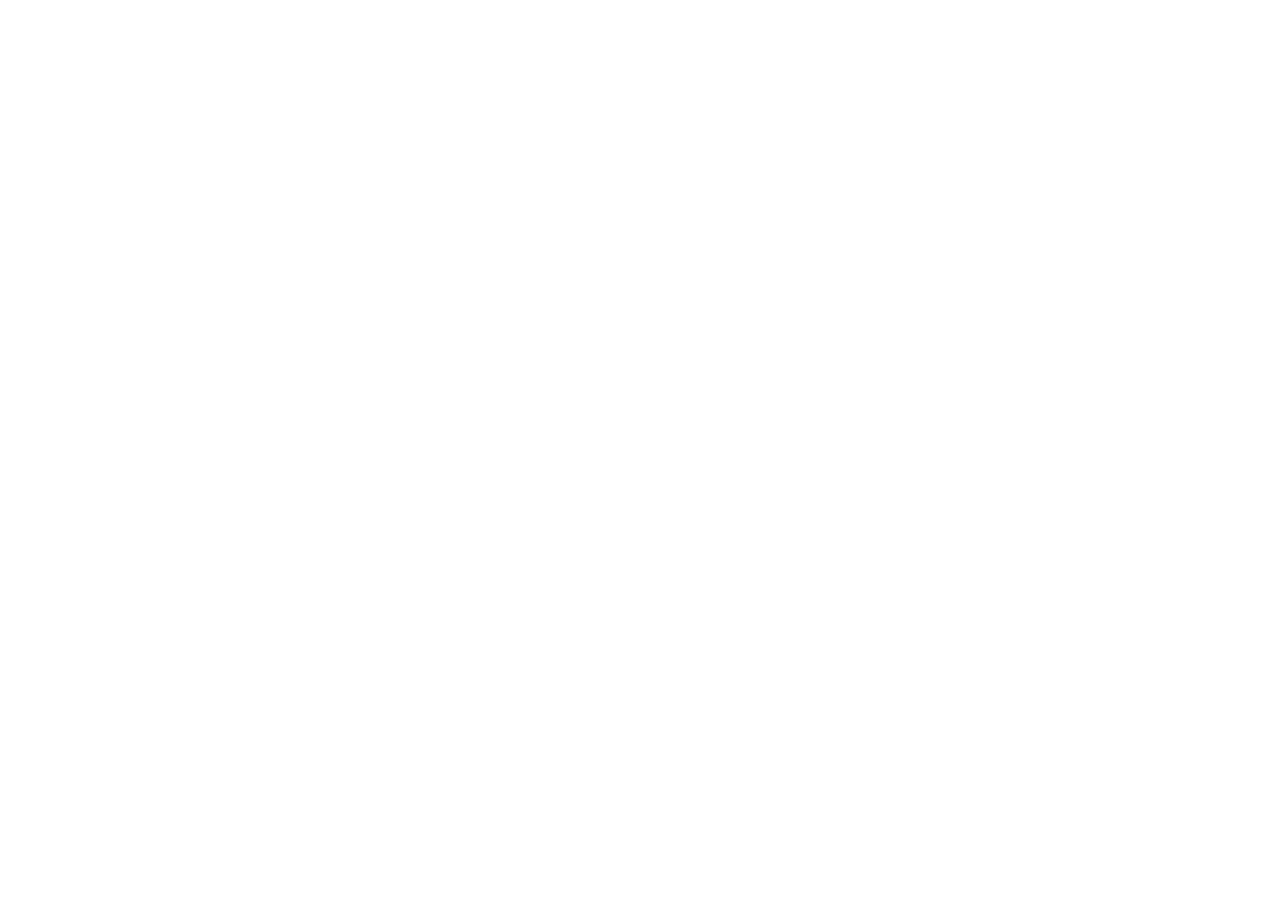
==== idex.html @ 9984f844 "add it" ====
<!DOCTYPE html>
<html lang="en">
<head>
    <meta charset="UTF-8">
    <meta http-equiv="X-UA-Compatible" content="IE=edge">
    <meta name="viewport" content="width=device-width, initial-scale=1.0">
    <title>Document</title>
</head>
<body>
    
</body>
</html>
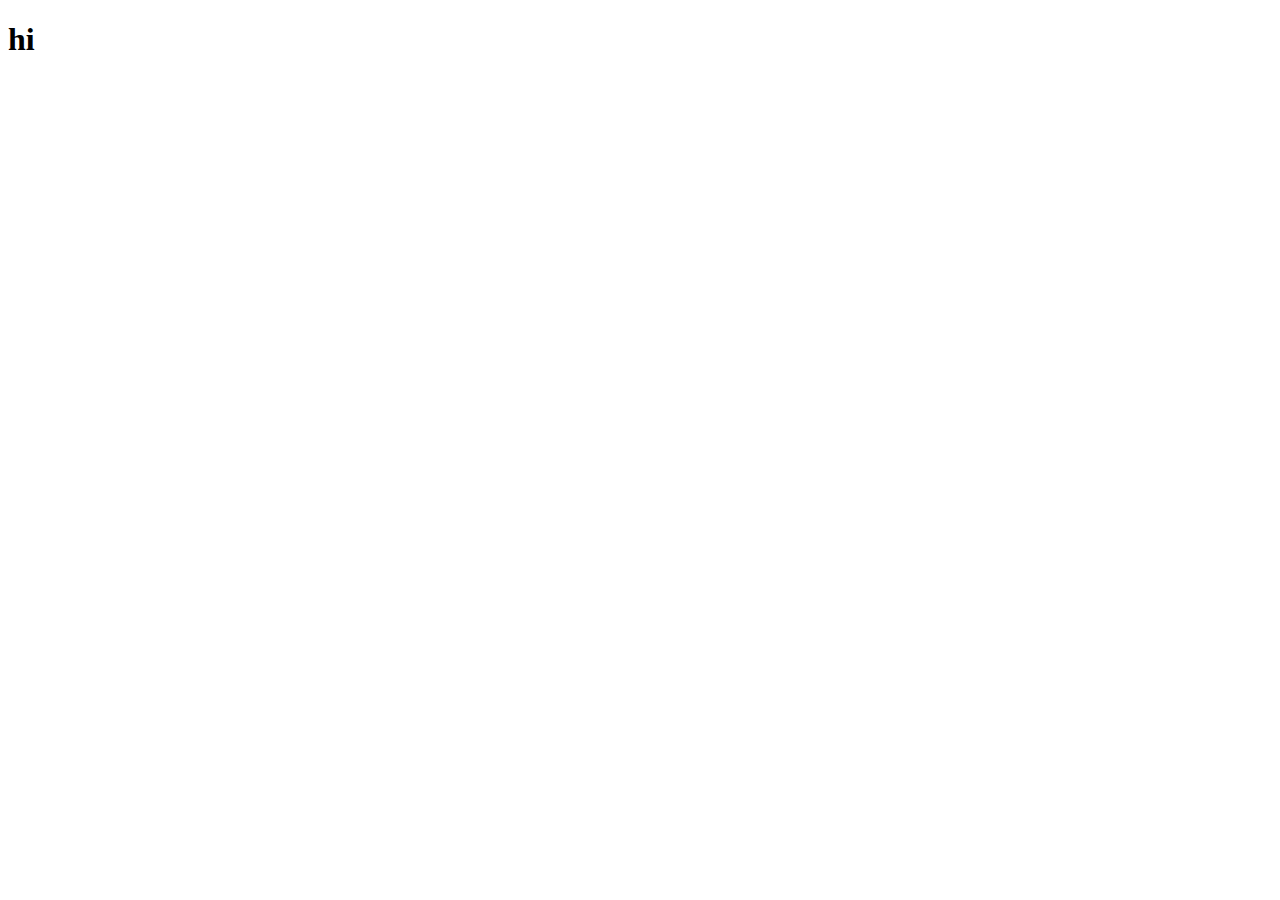
==== commit 51b42481: "more" ====
--- a/idex.html
+++ b/idex.html
@@ -5,6 +5,7 @@
     <meta http-equiv="X-UA-Compatible" content="IE=edge">
     <meta name="viewport" content="width=device-width, initial-scale=1.0">
     <title>Document</title>
+    <h1>hi </h1>
 </head>
 <body>
     
